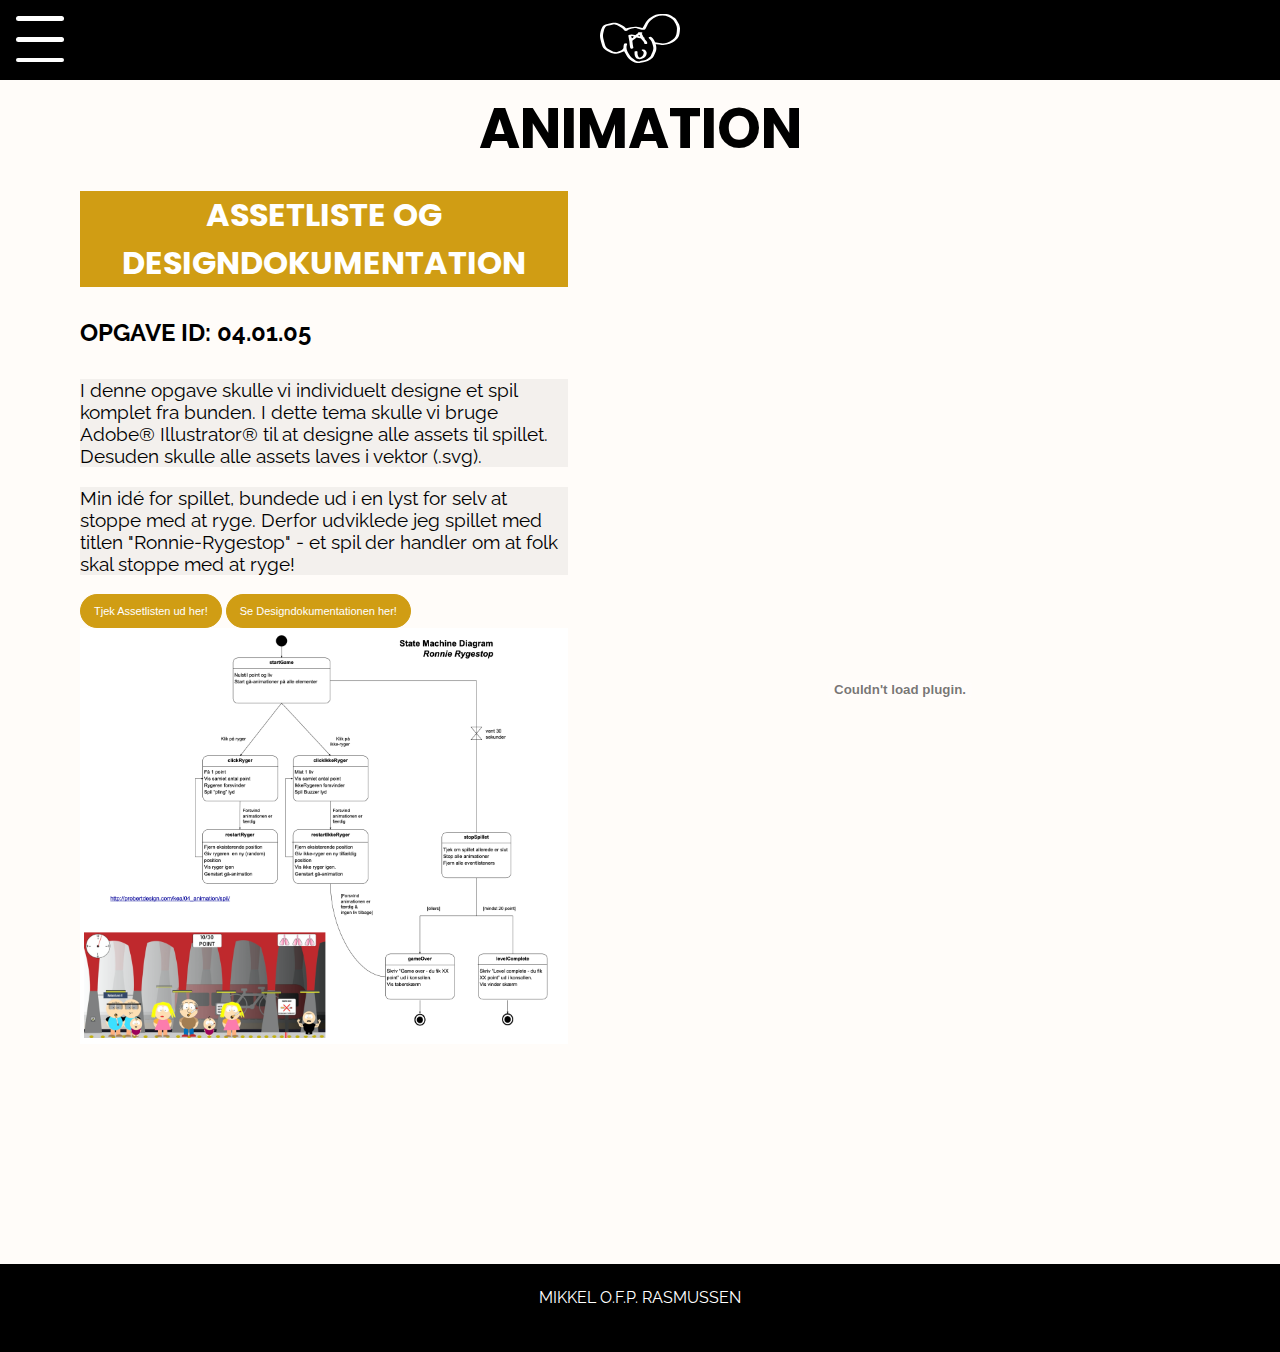
==== assetliste.html @ f6b75c83 "dasdd" ====
<!DOCTYPE html>
<html lang="da">

<head>
    <meta charset="utf-8">
    <meta name="viewport" content="width=device-width, initial-scale=1.0">
    <meta name="robots" content="noindex">
    <link rel="stylesheet" href="style.css">
    <link rel="stylesheet" href="animation.css">
    <link rel="apple-touch-icon" sizes="180x180" href="favicon_io/apple-touch-icon.png">
    <link rel="icon" type="image/png" sizes="32x32" href="favicon_io/favicon-32x32.png">
    <link rel="icon" type="image/png" sizes="16x16" href="favicon_io/favicon-16x16.png">
    <link rel="manifest" href="/site.webmanifest">
    <link rel="preconnect" href="https://fonts.gstatic.com">
    <link href="https://fonts.googleapis.com/css2?family=Poppins:wght@900&family=Raleway:wght@100&display=swap" rel="stylesheet">
    <title>Portfolio</title>
</head>


<body>


    <script src="script.js"></script>
    <header>
        <nav>

            <div id="menubar">
                <div id="menu">
                    <div id="bar1" class="bar"></div>
                    <div id="bar2" class="bar"></div>
                    <div id="bar3" class="bar"></div>
                </div>
                <div class="nav" id="nav">
                    <br>
                    <a href="index.html">FORSIDE</a>
                    <br>
                    <a href="portfolio.html">PORTFOLIO</a>
                    <br>
                    <a href="cv.html">CV</a>

                </div>
            </div>

            <div id="navbar">
                <div id="navbar_design">
                    <!--                   <img src="favicon_io/favicon-16x16.png" alt="">-->



                    <a href="index.html"><img src="images/mickey-01.svg" alt="" style="width: 5rem"></a>


                    <div class="menu_img" id="menu_img"></div>
                </div>
            </div>
        </nav>
    </header>
    <main>


        <section id="first_section">
            <h1>ANIMATION</h1>
            <br>
            <br>
            <div class=first_section_container>

                <div class="kolonneleft">
                    <h2>ASSETLISTE OG DESIGNDOKUMENTATION</h2>
                    <h4>OPGAVE ID: 04.01.05</h4>

                   <p>I denne opgave skulle vi individuelt designe et spil komplet fra bunden. I dette tema skulle vi bruge Adobe® Illustrator® til at designe alle assets til spillet. Desuden skulle alle assets laves i vektor (.svg).</p>

                   <p>Min idé for spillet, bundede ud i en lyst for selv at stoppe med at ryge. Derfor udviklede jeg spillet med titlen "Ronnie-Rygestop" - et spil der handler om at folk skal stoppe med at ryge! </p>


                   <a href="http://www.probertdesign.com/kea/04_animation/spil/assets/">Tjek Assetlisten ud her!</a>
                   <a href="pdf/spil_mikkelrasmussen(1).pdf">Se Designdokumentationen her!</a>

                   <img src="images/state.png" alt="">

                </div>
                <div class="kolonneright">
                    <embed src="pdf/spil_mikkelrasmussen(1).pdf" width="600" height="1000" />
                </div>

            </div>
        </section>


    </main>
    <footer> MIKKEL O.F.P. RASMUSSEN</footer>
</body>


</html>
---- style.css ----
/*BAGGRUNDS FARVE*/
body {
    background-color: #fffcf9;
        overflow-x: hidden;
}

/*FONT RULES*/
h1 {
    color: white;
    font-family: 'Poppins', sans-serif;
    font-size: 5rem;


}

h2 {
    color: black;
    font-family: 'Poppins', sans-serif;

}

a {
    color: #ffffff;
    font-family: 'Poppins', sans-serif;

}

header {
    top: 0;
}

p {
    background-color: rgba(118, 118, 118, 0.09);
}


/*COMPUTER VERSION// DESKTOP // MIN 800 PX WIDTH*/

@media only screen and (min-width: 800px) {


    /*    MAIN*/

    body {
        margin: 0;
    }

    main {
        margin: 0;
    }

    /*---navmenu,desktop--*/
    #nav_img {

        width: 5rem;
    }

    .menu_img {
                background-color: black
    }

    #navbar {
        display: inline-block;
        background: rgb(0, 0, 0);

    }

    header {
        display: flex;
        width: 100vw;

        position: absolute;
        display: flex;
        justify-content: center;
        z-index: 1;
        word-spacing: 1rem;

    }

    #navbar_design {
        width: 100vw;
        display: flex;
        justify-content: center;
        padding: 0;
        height: 5rem;


    }

    .line_design {
        display: inline-block;
        padding: 1rem;

    }

    nav a {
        text-align: center;
        text-decoration: none;
        font-size: 1.5rem;
        color: #ffffff;
        top: 0.9rem;
position: relative;
    }

    a:visited {
        color: #ffffff;
    }

    a:active {
        color: #d09d14;
    }

    #menubar {
        /*        display: none;*/
    }


    /*--------FOOTER DESIGN--------*/
    footer {


        font-size: 1rem;
    font-family: 'Raleway', sans-serif;
    }

    .footer_section {
        display: grid;
        grid-template-columns: 1fr 1fr 1fr 1fr;
        grid-column-gap: 1rem;

    }

    .footer_section h2 {
        font-size: 1rem;
    }

    .footer_section li {
        font-size: 0.8rem;
    }

}


/*MOBILE VERSION*/


/*FJERNER LISTEMENU I MOBILE VERSION*/
@media only screen and (max-width: 800px) {
/*
    #navbar_design a {
        display: none;
    }
*/

    #navbar_design {
        height: 4.5rem
    }
#navbar_design img{
    top: 0.7rem;
        position: relative;
        left: 9.3rem;
    }
}


/*------BURGERMENUIKON------*/
#menu {
    width: 3rem;
    height: 3rem;
    margin-top: 2.5rem;
    margin-left: 1rem;
    cursor: pointer;
}

.bar {
    height: 0.3rem;
    width: 100%;
    background-color: #ffffff;
    display: block;
    border-radius: 1rem;
    transition: 0.4s ease;
}

#bar1 {
    transform: translateY(-1rem);
}

#bar3 {
    transform: translateY(1rem);
}

/*------JS-classes, animation-------*/

.change .bar {
    background-color: black;
}

.change #bar1 {
    transform: translateY(0.4rem) rotateZ(-45deg);
    background-color: white;
}

.change #bar3 {
    transform: translateY(0rem) rotateZ(45deg);
    background-color: white;
}

.change #bar2 {
    display: none;
}

/*-----------nav display & design-----------*/

.nav {
    display: none;

    z-index: -2;


}

.nav a {
    color: #ffffff;
    text-decoration: none;
    font-size: 2rem;
}

.nav a {
    list-style: none;

    margin-left: 2rem;
    top: 4rem;
}

.nav a:hover {
    font-weight: bold;
    color: #d09d14;
}

/*-----------BURGER MENU DESIGN-----------*/

.menu_img,
#menubar {
    top: -0.5rem;
    left: 0;
    position: absolute;
}

.menu_img {
    z-index: 1;
    width: 0;
    height: 0;
    background-color: rgba(0, 0, 0, 0);
    transition: 0.3s ease;
}

#menubar {
    z-index: 2;
}

.change_img {
    width: 100%;
    height: 100%;
}

.change {
    display: block;

}

/*-----------footer design, mobil-----------*/
footer a {
    text-decoration: none;
    color: white;
}

footer {
    color: white;
    background-color: rgb(0, 0, 0);
    text-align: center;
    position: relative;
    bottom: 0;
    width: 100vw;
    height: 4rem;
    padding-top: 1.5rem;
}

.footer_item h2 {
    text-align: center;
}

footer a {
    color: black;
}

footer ul {
    text-align: center;
    padding: 0;
    color: #000000;
}

.resident_li a {
    color: #000000;
}
---- animation.css ----
body {
    margin: 0;
    padding: 0;
}

/*Laver størrelsen på alle billeder om til 100%*/

img {
    width: 100%;
    /*    border-radius: 10px;*/
}

/*-------FONTE-----*/
h1 {

    color: black;
    font-size: 3.5rem;
}

h2 {
    color: white;
    font-size: 2rem;
    background-color: #d09d14;
    text-align: center;

}

h3 {
    color: white;
    font-family: 'Poppins', sans-serif;
    font-size: 3rem;
    background-color: rgba(0, 0, 0, 0.26);
    text-align: center;

}

h4 {
    font-size: 1.5rem;
    font-family: 'Raleway', sans-serif;
    /*     background-color: rgba(118, 118, 118, 0.09);*/
}

p {
    font-size: 1.2rem;
    font-family: 'Raleway', sans-serif;
}

li {
     font-size: 1.2rem;
    font-family: 'Raleway', sans-serif;
    position: relative;
    left: 2rem
}


/*.-..-.-.-.-.-KNAPPE-DESIGN.-.-.-.-.-.-.-.-.*/

main a {
    background-color: #d09d14;
    border-radius: 28px;
    border: 1px solid #d09d14;
    display: inline-block;
    cursor: pointer;
    color: #ffffff;
    font-family: Arial;
    font-size: 11px;
    padding: 10px 13px;
    text-decoration: none;
    text-shadow: 0px 1px 0px rgba(180, 180, 180, 0);
    text-align: center;
}

main a:hover {
    background-color: #ffbc07
}

/*.-.-.-.-.-.-.-.-.-.-mobile-version.-.-.-.-.-.-.-.-.-.-.-.-.-.-.*/


@media only screen and (max-width: 799px) {
    #navbar {
        display: inline-block;
        background: rgb(0, 0, 0);
        width: 100vw;
        margin: 0;
        padding: 0;
    }

    #navbar_design img {
        position: relative;

    }

    .kolonneright {
        display: none;
    }

    h1 {
        font-size: 2rem;
        text-align: center;
    }

    h2 {
        font-size: 1.3rem;
    }

    h3 {
        font-size: 1.3rem;
    }

    main {
        padding: 1rem;
    }

    .nav {
        background-color: black;
        left: 0;

        margin-top: -1rem;
        width: 100vw;
    }
}

/*-.-.-.-.-.-.-.-web version.-.-.-.-.-.-.-.-.-.-.-.-.-.-.-.-.-.-.-.-.-.-.-.-.-.-.-.-.-.-.-.-.-*/


@media only screen and (min-width: 800px) {

    /*
    FIX NAV BAGGRUND PÅ WEB
    .change {
    background-color: black;
top: 4rem;
*/

    .nav {
        background-color: black;
        left: 0;
        margin-left: 0rem;
        margin-top: -0.3rem;
        width: 15rem;
    }

    .nav a {
        top: -1rem;
    }

    h1 {
        text-align: center;
    }

    #first_section {
        padding-top: 3rem;
    }

    .first_section_container {
        position: relative;
        padding-top: -3rem;
        display: grid;
        grid-template-columns: 1fr 1fr;
        column-gap: 2rem;
        padding: 0rem 5rem 1rem 5rem;
    }
    .kolonneleft {
    position: relative;
        top: -5rem;
    }
    .kolonneright {
       position: relative;
        top: -3.4rem;
    }



  .second_section_container {
        position: relative;
        padding-top: -3rem;
        display: grid;
        grid-template-columns: 1fr 1fr;
        column-gap: 2rem;
        padding: 0rem 5rem 1rem 5rem;
    }

}
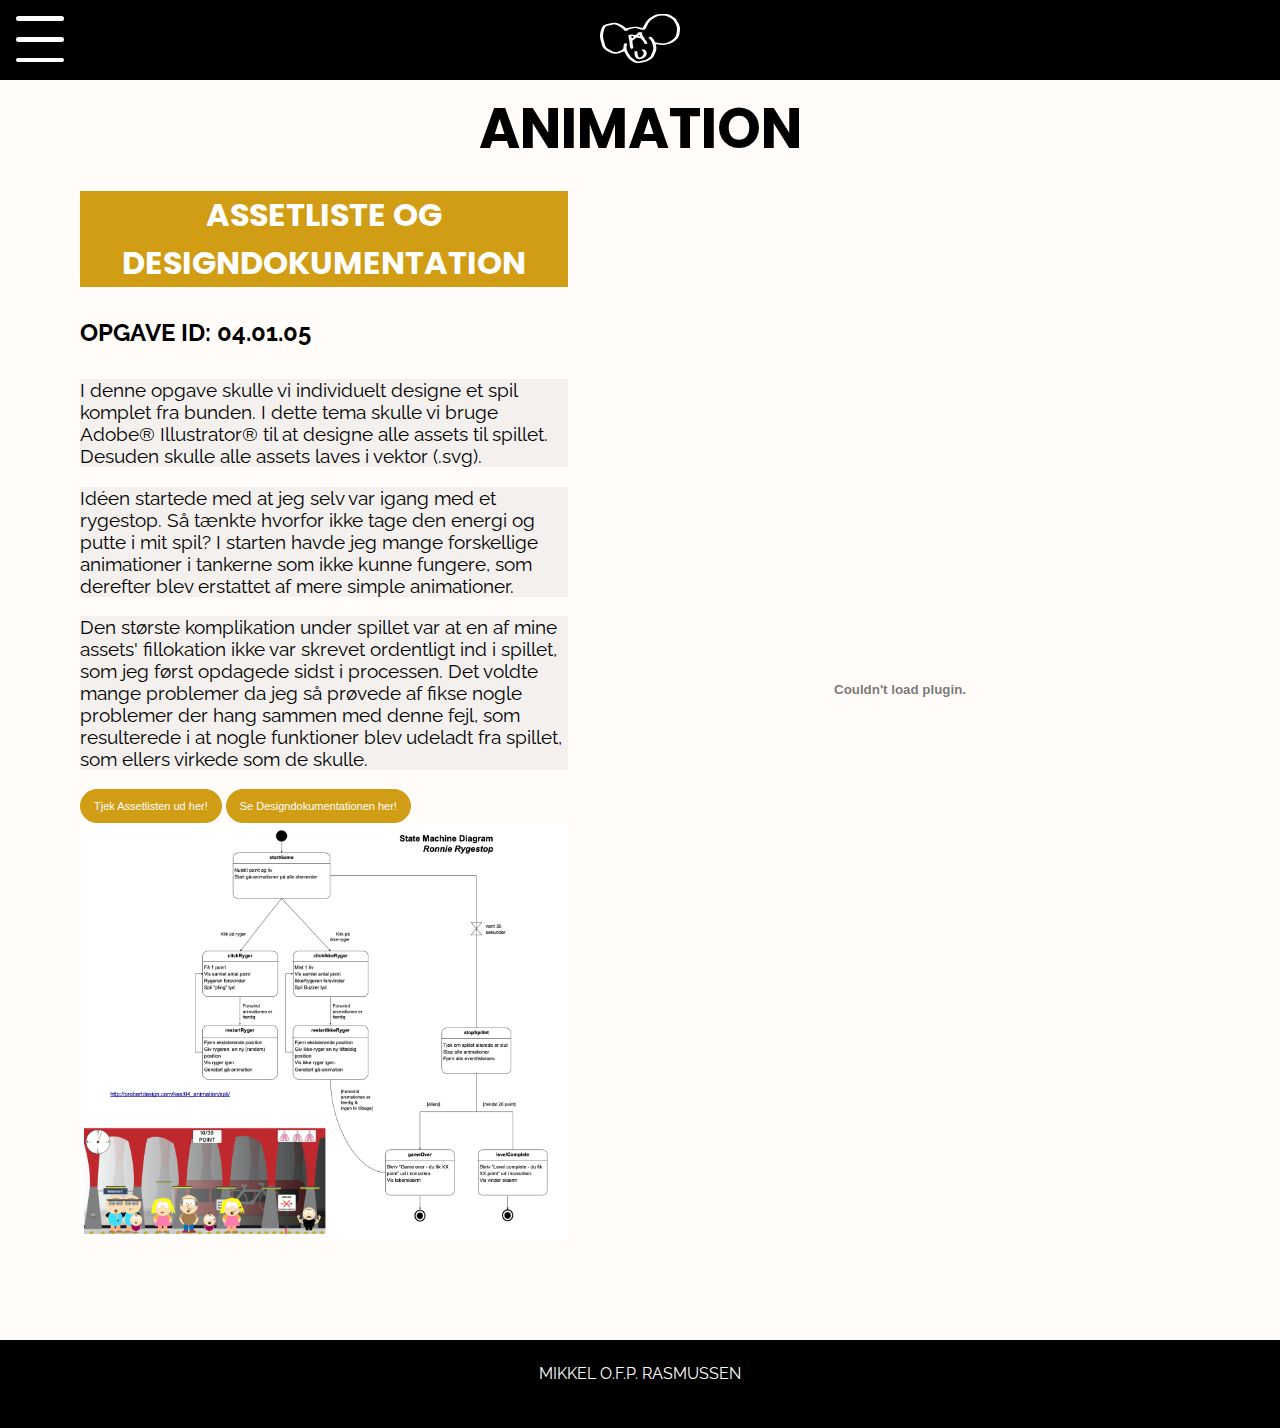
==== commit 8eb43f86: "fikset tekst under assetlisten" ====
--- a/assetliste.html
+++ b/assetliste.html
@@ -70,7 +70,9 @@
 
                    <p>I denne opgave skulle vi individuelt designe et spil komplet fra bunden. I dette tema skulle vi bruge Adobe® Illustrator® til at designe alle assets til spillet. Desuden skulle alle assets laves i vektor (.svg).</p>
 
-                   <p>Min idé for spillet, bundede ud i en lyst for selv at stoppe med at ryge. Derfor udviklede jeg spillet med titlen "Ronnie-Rygestop" - et spil der handler om at folk skal stoppe med at ryge! </p>
+                   <p>Idéen startede med at jeg selv var igang med et rygestop. Så tænkte hvorfor ikke tage den energi og putte i mit spil? I starten havde jeg mange forskellige animationer i tankerne som ikke kunne fungere, som derefter blev erstattet af mere simple animationer. </p>
+
+                   <p>Den største komplikation under spillet var at en af mine assets' fillokation ikke var skrevet ordentligt ind i spillet, som jeg først opdagede sidst i processen. Det voldte mange problemer da jeg så prøvede af fikse nogle problemer der hang sammen med denne fejl, som resulterede i at nogle funktioner blev udeladt fra spillet, som ellers virkede som de skulle.</p>
 
 
                    <a href="http://www.probertdesign.com/kea/04_animation/spil/assets/">Tjek Assetlisten ud her!</a>
--- a/animation.css
+++ b/animation.css
@@ -155,7 +155,7 @@
 
     .first_section_container {
         position: relative;
-        padding-top: -3rem;
+
         display: grid;
         grid-template-columns: 1fr 1fr;
         column-gap: 2rem;
@@ -174,7 +174,6 @@
 
   .second_section_container {
         position: relative;
-        padding-top: -3rem;
         display: grid;
         grid-template-columns: 1fr 1fr;
         column-gap: 2rem;
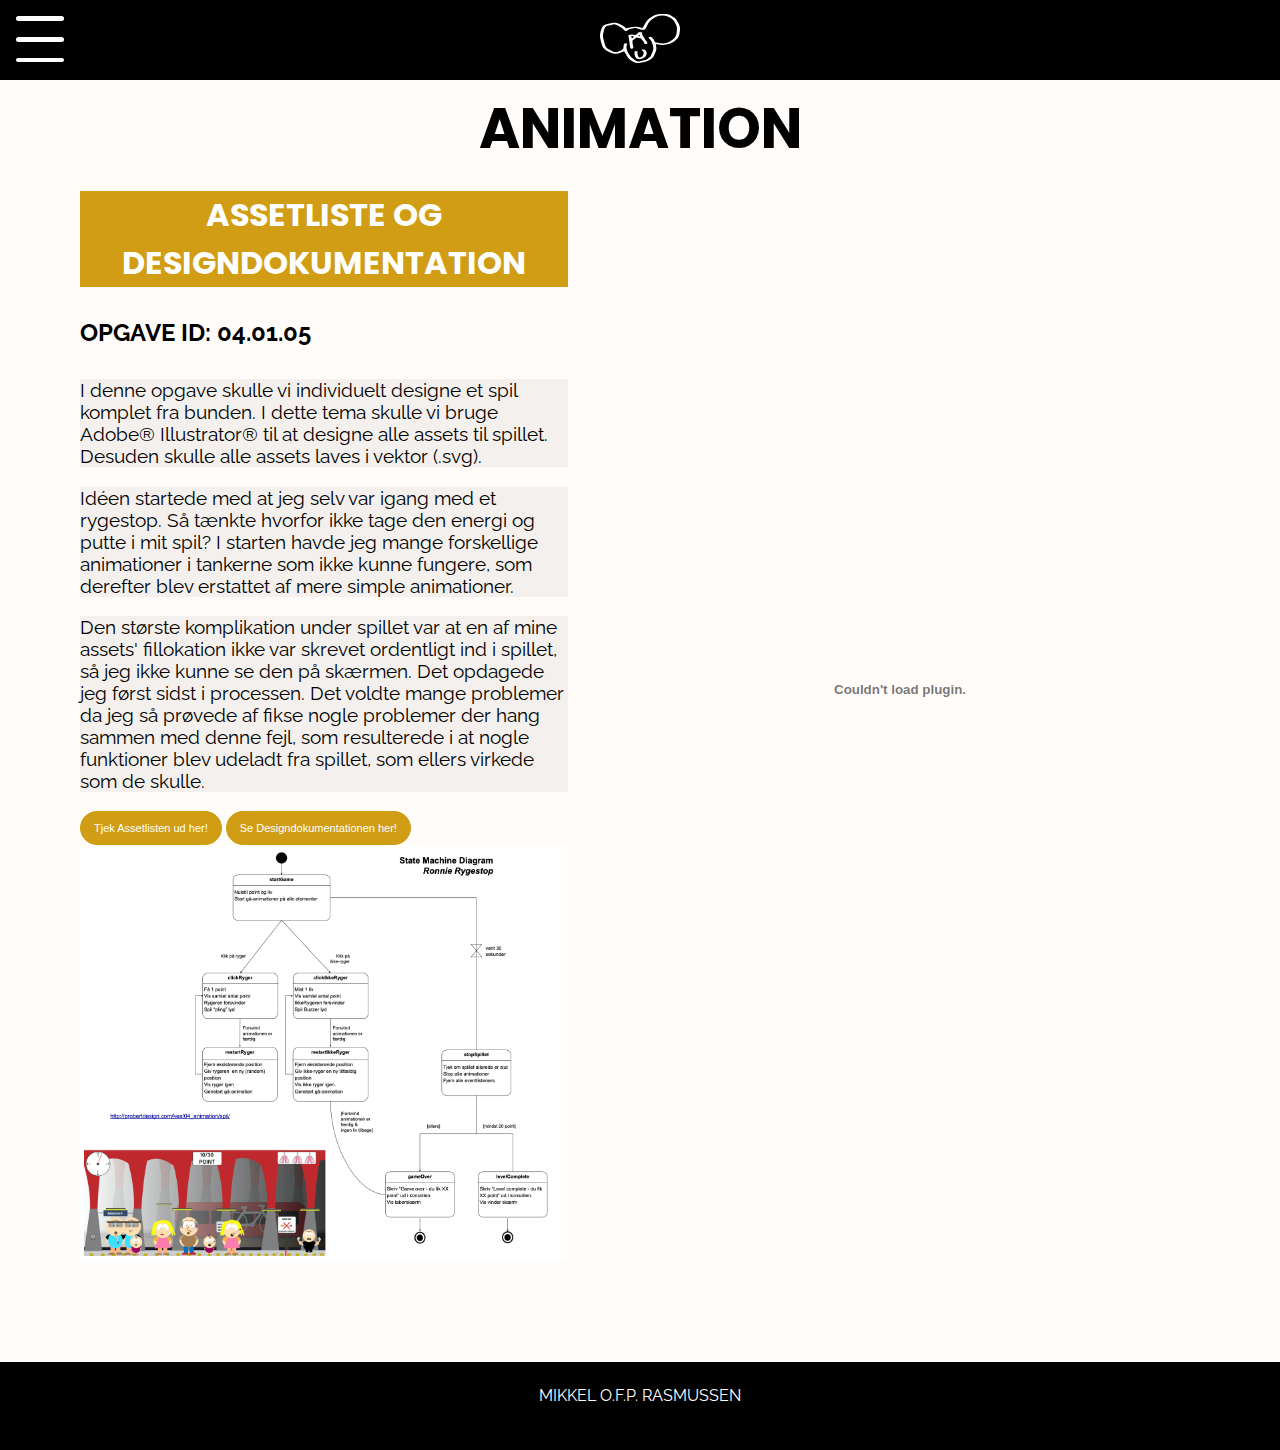
==== commit dbdd7768: "fikset tekst på assetliste" ====
--- a/assetliste.html
+++ b/assetliste.html
@@ -72,7 +72,7 @@
 
                    <p>Idéen startede med at jeg selv var igang med et rygestop. Så tænkte hvorfor ikke tage den energi og putte i mit spil? I starten havde jeg mange forskellige animationer i tankerne som ikke kunne fungere, som derefter blev erstattet af mere simple animationer. </p>
 
-                   <p>Den største komplikation under spillet var at en af mine assets' fillokation ikke var skrevet ordentligt ind i spillet, som jeg først opdagede sidst i processen. Det voldte mange problemer da jeg så prøvede af fikse nogle problemer der hang sammen med denne fejl, som resulterede i at nogle funktioner blev udeladt fra spillet, som ellers virkede som de skulle.</p>
+                   <p>Den største komplikation under spillet var at en af mine assets' fillokation ikke var skrevet ordentligt ind i spillet, så jeg ikke kunne se den på skærmen. Det opdagede jeg først sidst i processen. Det voldte mange problemer da jeg så prøvede af fikse nogle problemer der hang sammen med denne fejl, som resulterede i at nogle funktioner blev udeladt fra spillet, som ellers virkede som de skulle.</p>
 
 
                    <a href="http://www.probertdesign.com/kea/04_animation/spil/assets/">Tjek Assetlisten ud her!</a>
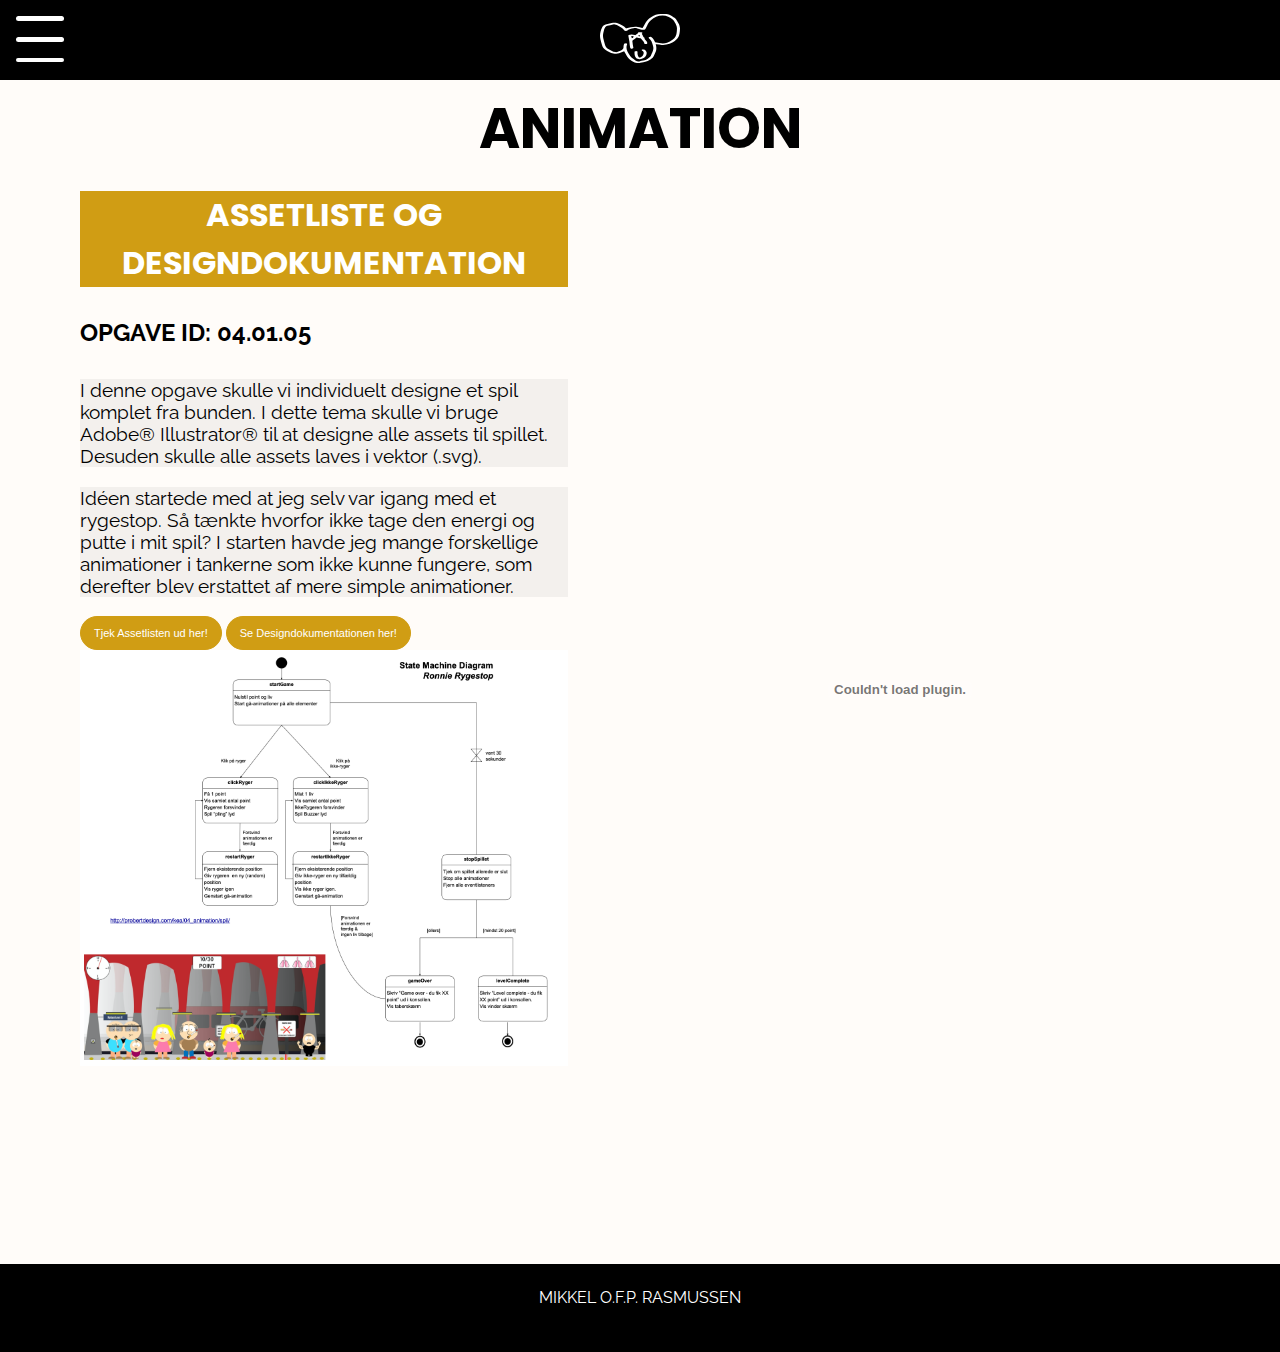
==== commit 51451b08: "fikset tekst" ====
--- a/assetliste.html
+++ b/assetliste.html
@@ -72,7 +72,6 @@
 
                    <p>Idéen startede med at jeg selv var igang med et rygestop. Så tænkte hvorfor ikke tage den energi og putte i mit spil? I starten havde jeg mange forskellige animationer i tankerne som ikke kunne fungere, som derefter blev erstattet af mere simple animationer. </p>
 
-                   <p>Den største komplikation under spillet var at en af mine assets' fillokation ikke var skrevet ordentligt ind i spillet, så jeg ikke kunne se den på skærmen. Det opdagede jeg først sidst i processen. Det voldte mange problemer da jeg så prøvede af fikse nogle problemer der hang sammen med denne fejl, som resulterede i at nogle funktioner blev udeladt fra spillet, som ellers virkede som de skulle.</p>
 
 
                    <a href="http://www.probertdesign.com/kea/04_animation/spil/assets/">Tjek Assetlisten ud her!</a>
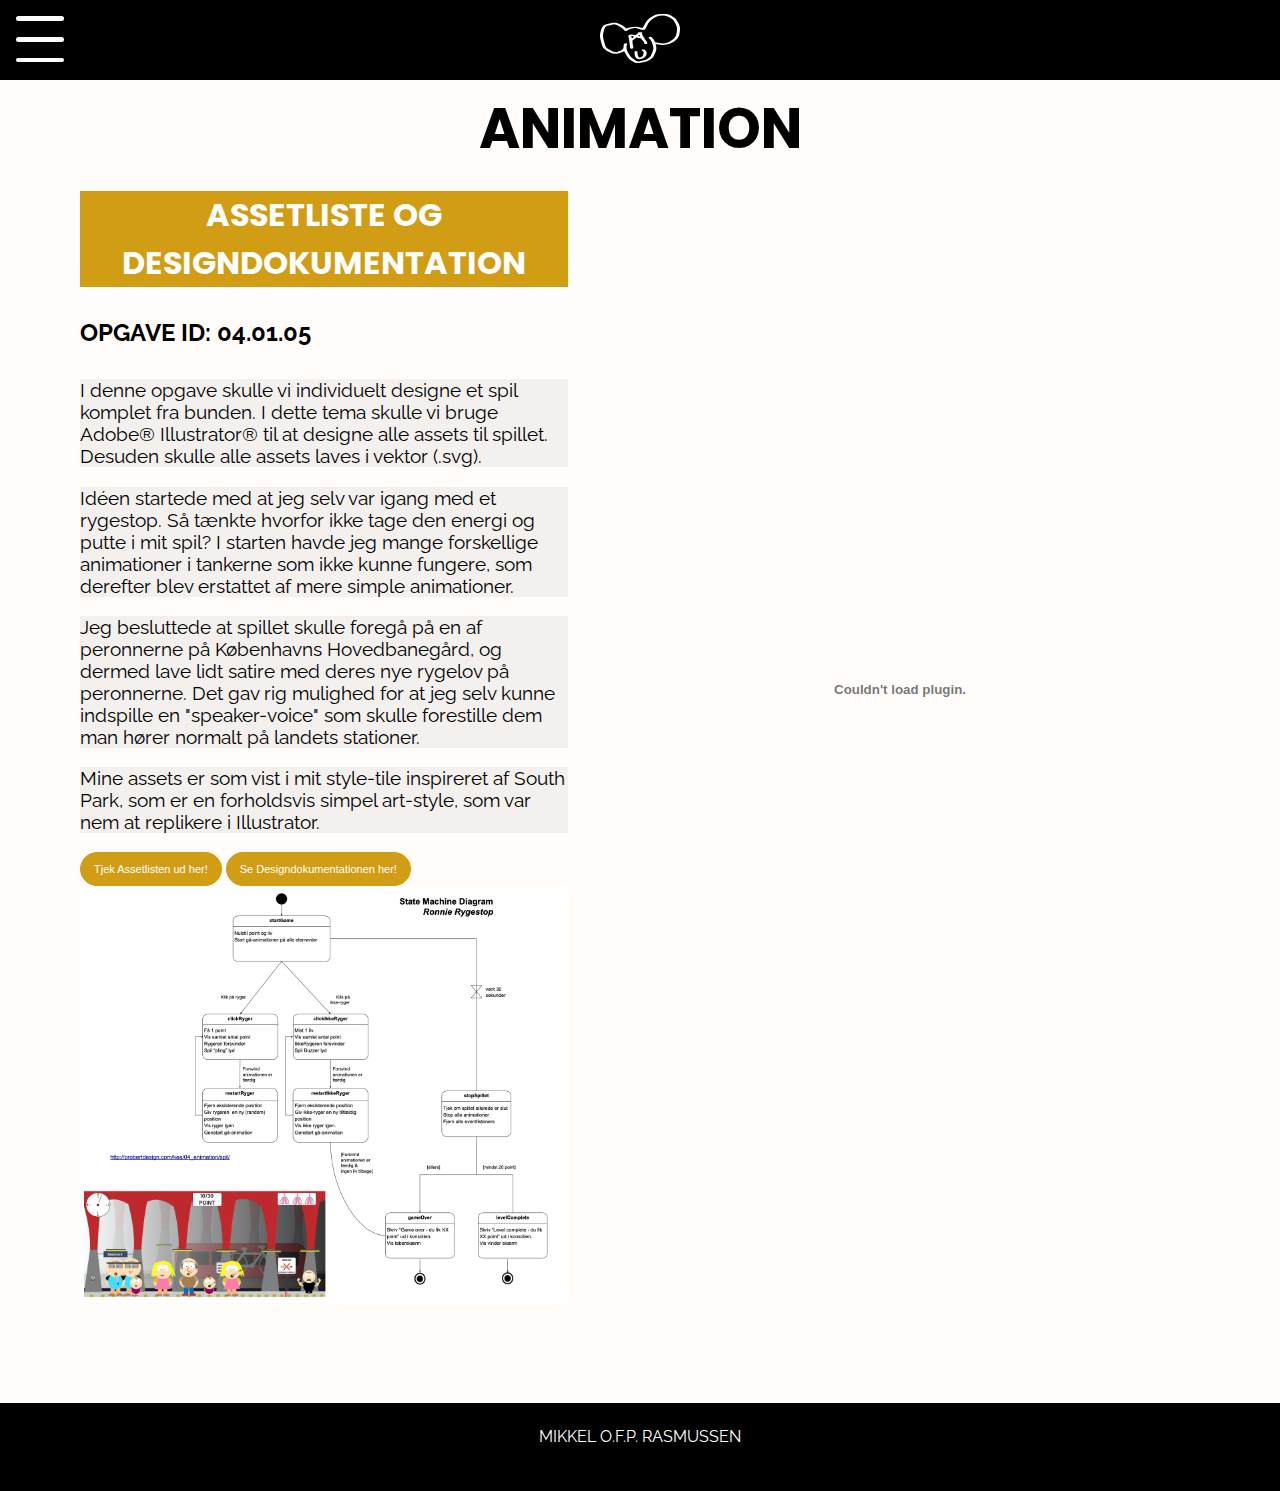
==== commit df9fff34: "fikset tekst" ====
--- a/assetliste.html
+++ b/assetliste.html
@@ -71,6 +71,8 @@
                    <p>I denne opgave skulle vi individuelt designe et spil komplet fra bunden. I dette tema skulle vi bruge Adobe® Illustrator® til at designe alle assets til spillet. Desuden skulle alle assets laves i vektor (.svg).</p>
 
                    <p>Idéen startede med at jeg selv var igang med et rygestop. Så tænkte hvorfor ikke tage den energi og putte i mit spil? I starten havde jeg mange forskellige animationer i tankerne som ikke kunne fungere, som derefter blev erstattet af mere simple animationer. </p>
+                   <p>Jeg besluttede at spillet skulle foregå på en af peronnerne på Københavns Hovedbanegård, og dermed lave lidt satire med deres nye rygelov på peronnerne. Det gav rig mulighed for at jeg selv kunne indspille en "speaker-voice" som skulle forestille dem man hører normalt på landets stationer.</p>
+                   <p>Mine assets er som vist i mit style-tile inspireret af South Park, som er en forholdsvis simpel art-style, som var nem at replikere i Illustrator.</p>
 
 
 
